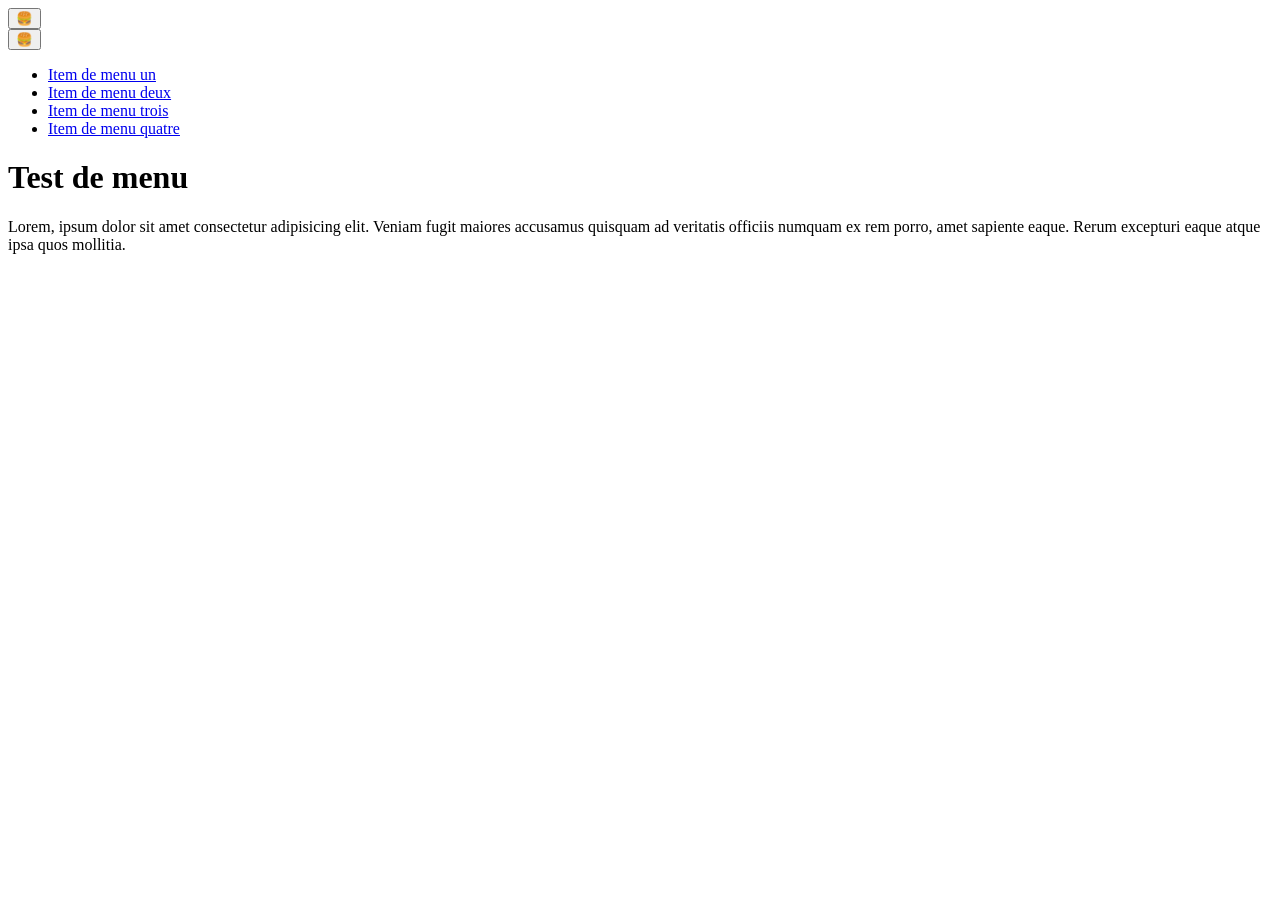
==== index.html @ 43a7e274 "Initial commit" ====
<!DOCTYPE html>
<html lang="fr">

<head>
  <meta charset="utf-8">
  <meta name="viewport" content="width=device-width, initial-scale=1">
  <title>Test de menu</title>
  <link rel="stylesheet" href="css/style.css">
</head>

<body>
  <header class="header header--home">

    <!-- Menu principal -->
    <button class="burger" type="button" aria-label="Menu">
      🍔
    </button>

    <nav class="menu" aria-label="Main menu">
      <button class="menu__close burger burger--close" type="button" aria-label="Close the menu">
        🍔
      </button>
      <ul class="menu__list">
        <li class="menu__item"><a class="menu__link" href="#">Item de menu un</a></li>
        <li class="menu__item"><a class="menu__link" href="#">Item de menu deux</a></li>
        <li class="menu__item"><a class="menu__link" href="#">Item de menu trois</a></li>
        <li class="menu__item"><a class="menu__link" href="#">Item de menu quatre</a></li>
      </ul>
    </nav>
    <!-- Fin du menu principal -->
  </header>

  <!-- Contenu principal de la page -->
  <main>
    <h1>Test de menu</h1>
    <p>
      Lorem, ipsum dolor sit amet consectetur adipisicing elit. Veniam fugit maiores accusamus quisquam ad veritatis
      officiis numquam ex rem porro, amet sapiente eaque. Rerum excepturi eaque atque ipsa quos mollitia.
    </p>
  </main>
  <!-- Fin du contenu principal -->

</body>

</html>
---- css/style.css ----
/* code css à faire */
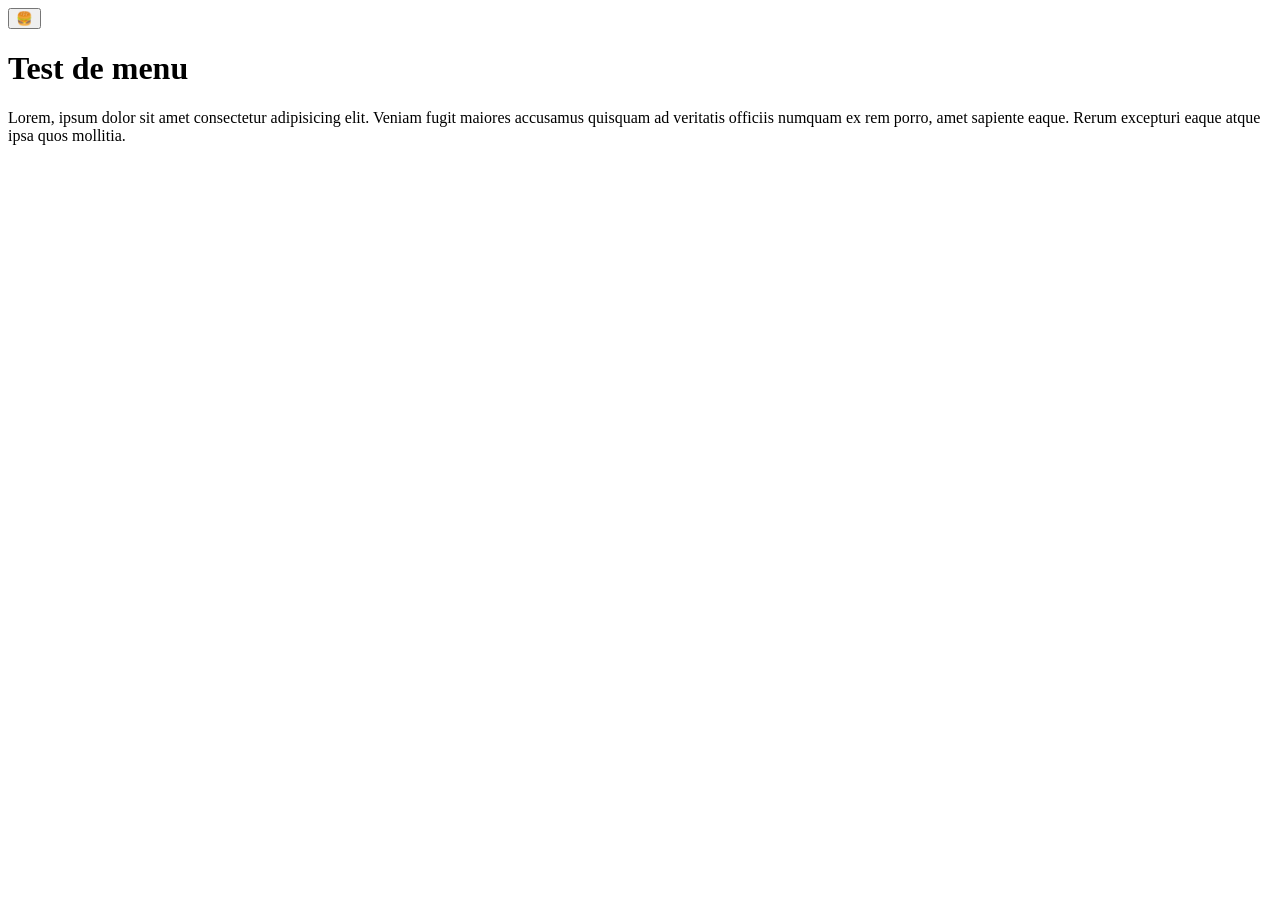
==== commit d3e6e926: "Déclarer le menu comme `popover`" ====
--- a/index.html
+++ b/index.html
@@ -16,7 +16,7 @@
       🍔
     </button>
 
-    <nav class="menu" aria-label="Main menu">
+    <nav class="menu" id="menu" popover aria-label="Main menu">
       <button class="menu__close burger burger--close" type="button" aria-label="Close the menu">
         🍔
       </button>
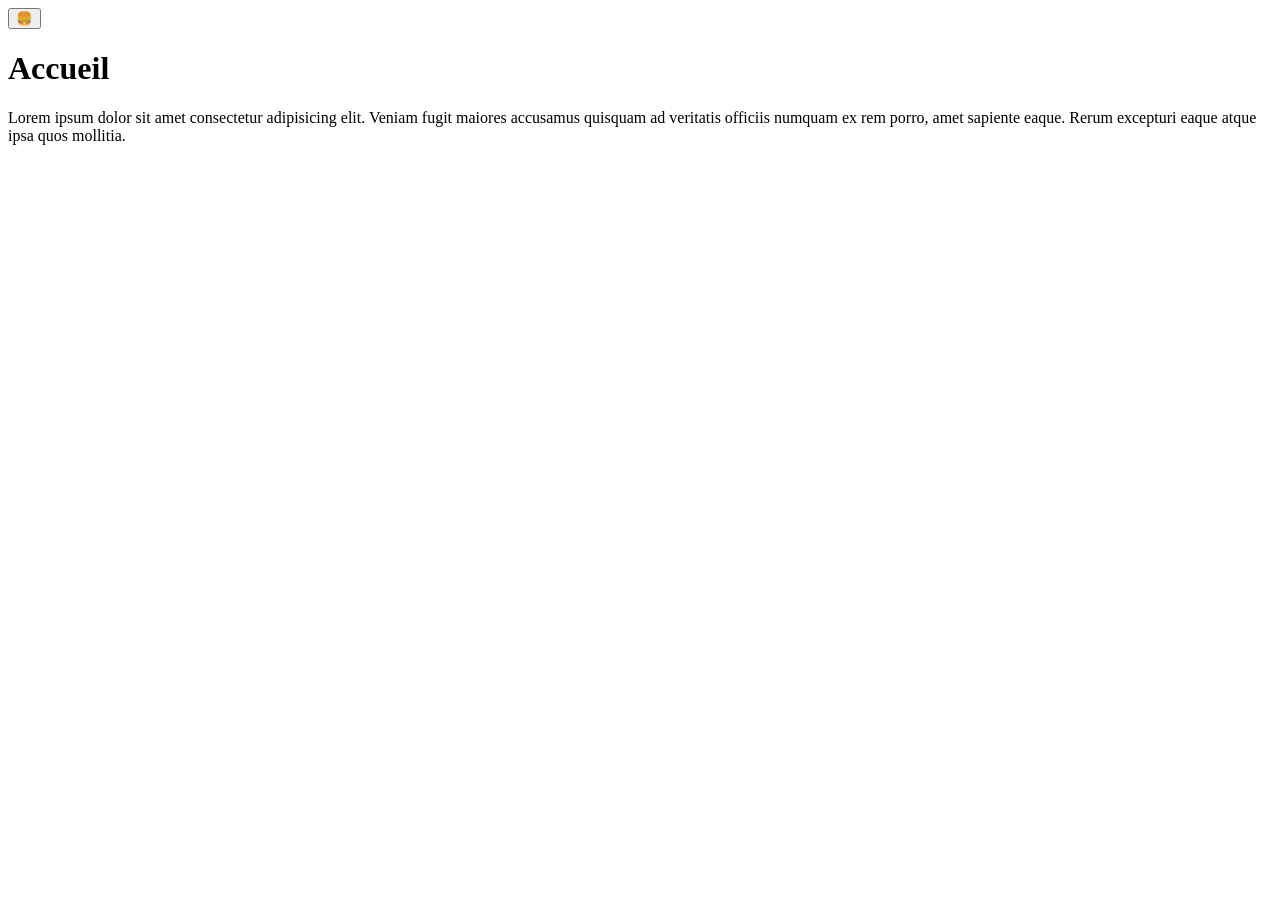
==== commit 2369c8ac: "go" ====
--- a/index.html
+++ b/index.html
@@ -4,27 +4,50 @@
 <head>
   <meta charset="utf-8">
   <meta name="viewport" content="width=device-width, initial-scale=1">
-  <title>Test de menu</title>
-  <link rel="stylesheet" href="css/style.css">
+  <title>Accueil</title>
+  <link rel="stylesheet" href="src/css/styles.css">
 </head>
 
 <body>
-  <header class="header header--home">
+  <header class="header">
 
     <!-- Menu principal -->
-    <button class="burger" type="button" aria-label="Menu">
+    <!-- popovertarget="menu" : ce bouton ouvre/ferme le popover d'id "menu", sans JavaScript.
+         Le menu se ferme aussi avec Échap ou en cliquant en dehors. -->
+    <button class="burger" type="button" popovertarget="menu" aria-label="Menu">
       🍔
     </button>
 
+    <!-- Attribut popover : la nav devient un popover, cachée par défaut.
+         id="menu" : identifiant unique, utilisé par les boutons (popovertarget="menu"). -->
     <nav class="menu" id="menu" popover aria-label="Main menu">
-      <button class="menu__close burger burger--close" type="button" aria-label="Close the menu">
+      <!-- Bouton de fermeture explicite :
+           popovertargetaction="hide" : ce bouton ne fait que fermer le menu.
+           autofocus : le focus est placé sur ce bouton à l'ouverture du menu. -->
+      <button class="menu__close burger burger--close"
+      type="button"
+      popovertarget="menu"
+      popovertargetaction="hide"
+      aria-label="Close the menu"
+      autofocus>
         🍔
       </button>
-      <ul class="menu__list">
-        <li class="menu__item"><a class="menu__link" href="#">Item de menu un</a></li>
-        <li class="menu__item"><a class="menu__link" href="#">Item de menu deux</a></li>
-        <li class="menu__item"><a class="menu__link" href="#">Item de menu trois</a></li>
-        <li class="menu__item"><a class="menu__link" href="#">Item de menu quatre</a></li>
+      <!-- Emmet : nav>h4{menu}+ul>li*2>a -->
+      <h4>menu</h4>
+      <ul>
+        <li><a href="cats/index.html">Les chats</a>
+          <!-- Emmet : ul>li*2>a[href=cats/chat-$.html]{chat $} -->
+          <ul>
+            <li><a href="cats/chat-1.html">chat 1</a></li>
+            <li><a href="cats/chat-2.html">chat 2</a></li>
+          </ul>
+        </li>
+        <li><a href="dogs/index.html">Les chiens</a>
+          <ul>
+            <li><a href="dogs/chien-1.html">chien 1</a></li>
+            <li><a href="dogs/chien-2.html">chien 2</a></li>
+          </ul>
+        </li>
       </ul>
     </nav>
     <!-- Fin du menu principal -->
@@ -32,9 +55,10 @@
 
   <!-- Contenu principal de la page -->
   <main>
-    <h1>Test de menu</h1>
+    <h1>Accueil</h1>
+    <!-- Emmet : p>lorem -->
     <p>
-      Lorem, ipsum dolor sit amet consectetur adipisicing elit. Veniam fugit maiores accusamus quisquam ad veritatis
+      Lorem ipsum dolor sit amet consectetur adipisicing elit. Veniam fugit maiores accusamus quisquam ad veritatis
       officiis numquam ex rem porro, amet sapiente eaque. Rerum excepturi eaque atque ipsa quos mollitia.
     </p>
   </main>
@@ -42,4 +66,4 @@
 
 </body>
 
-</html>+</html>
--- a/src/css/styles.css
+++ b/src/css/styles.css
@@ -0,0 +1,84 @@
+/* --- menu (popover plein écran) ------------------------------------------ */
+/* La feuille du navigateur a déjà fixé le panneau à l'écran
+   (position: fixed; inset: 0) : on l'étire, sans positionner. */
+.menu {
+  width: 100%;  /* largeur : 100% du parent */
+  height: 100%; /* hauteur : 100% du parent */
+  border: 0;    /* pas de bord (épaisseur 0) */
+  /* Transition de 400ms, y compris sur les propriétés à valeurs discrètes
+     (ex. display qui passe de none à block sans valeurs intermédiaires).
+     Sans allow-discrete : le menu apparaît en fondu, mais disparaît d'un coup.
+     Sans transition : aucun fondu, tout est instantané. */
+  transition: 400ms allow-discrete;
+  opacity: 0; /* au départ, le menu est transparent */
+}
+
+/* Quand le menu est ouvert (pseudo-classe :popover-open) : il devient visible.
+   L'opacité passe progressivement à 1 grâce à la transition. */
+.menu:popover-open {
+  opacity: 1;
+}
+
+/* @starting-style : point de départ de l'animation à l'ouverture.
+   Permet le fondu (en partant d'une opacité 0) alors que le menu était en
+   display:none (normalement, pas d'animation possible).
+   Sans @starting-style : le menu apparaît d'un coup, mais disparaît en fondu. */
+@starting-style {
+  .menu:popover-open {
+    opacity: 0; /* le menu commence invisible */
+  }
+}
+
+/* Page figée tant que le menu est ouvert.
+   :has() teste un élément enfant : seul moyen, en CSS, de faire remonter
+   l'état du menu jusqu'à la page (html = racine du document).
+   overflow: hidden empêche de scroller la page en arrière du menu. */
+html:has(.menu:popover-open) {
+  overflow: hidden;
+}
+
+/* --- burger ---------------------------- */
+/* cursor: pointer : le curseur prend la forme d'une main au survol du bouton */
+.burger {
+  cursor: pointer;
+}
+
+/* --- rotation du bouton de fermeture ----------------------------------- */
+/* À l'ouverture, même position « hamburger » : le bouton part sans rotation */
+@starting-style {
+  .menu:popover-open .burger--close {
+    transform: none;
+  }
+}
+
+/* Sélecteur imbriqué (parent␣enfant) : quand le menu (parent) est ouvert,
+   le bouton de fermeture tourne de 90° avec une transition de 400ms. */
+.menu:popover-open .burger--close {
+  transform: rotate(90deg);
+  transition: 400ms;
+}
+
+/* --- respecter les préférences de mouvement ----------------------------- */
+/* Media query : si l'utilisateur préfère réduire les animations,
+   on désactive les transitions.
+   La virgule regroupe deux sélecteurs pour la même règle CSS. */
+@media (prefers-reduced-motion: reduce) {
+  .menu,
+  .menu .burger--close {
+    transition: none;
+  }
+}
+
+.media--fullwidth {
+  width: 100%;
+  height: auto;
+}
+nav > h4::before {
+  content: url("../../public/icones/book.svg");
+}
+nav > ul > li > a::before {
+  content: url("../../public/icones/bag-plus.svg");
+}
+nav > ul > li > ul > li > a::before {
+  content: url("../../public/icones/archive.svg");
+}
